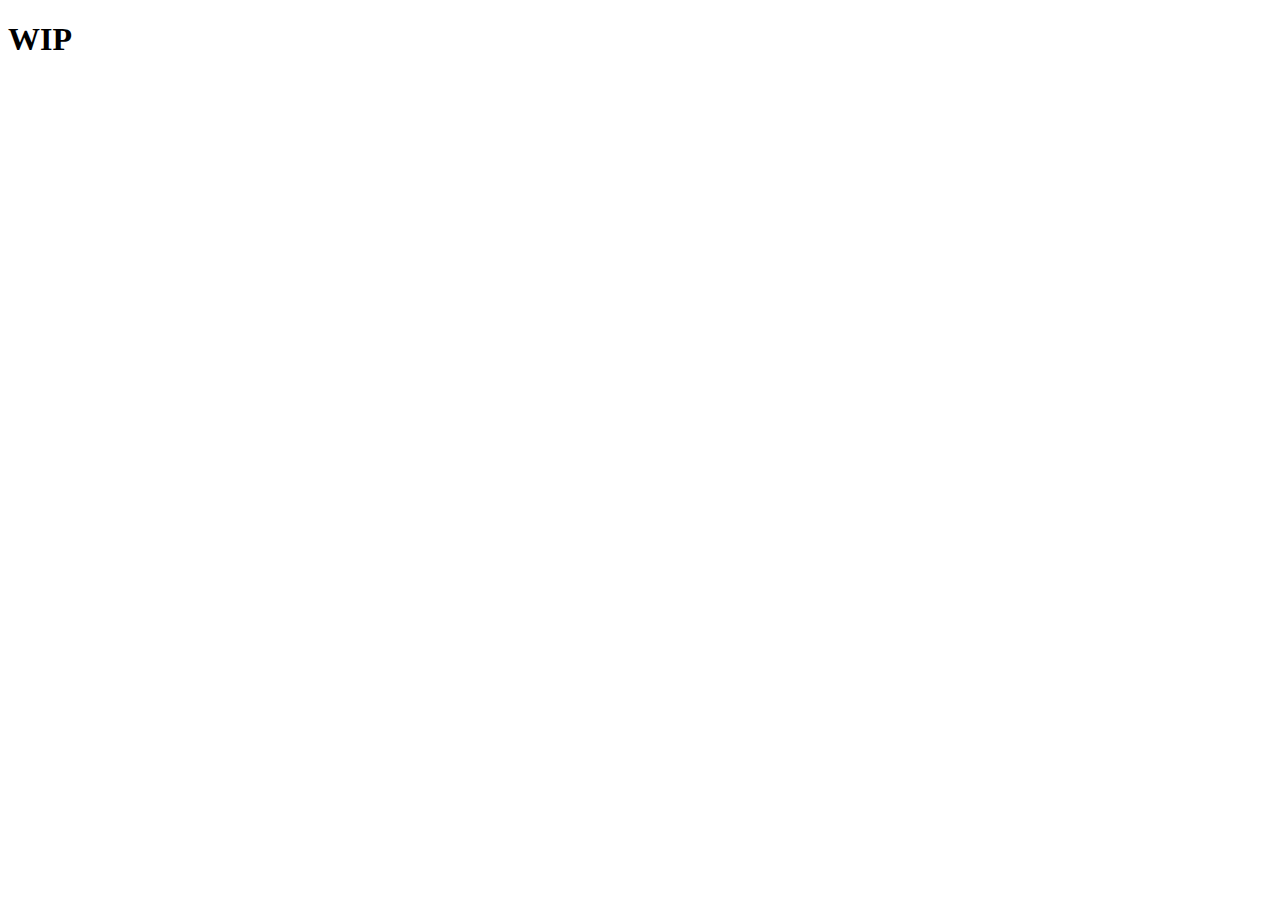
==== index.html @ 918d6f6c "feat(website): :sparkles: Added initial landing setup" ====
<!DOCTYPE html>
<html lang="en">
<head>
    <meta charset="UTF-8">
    <meta name="viewport" content="width=device-width, initial-scale=1.0">
    <title>InfiniteDS</title>
    <link rel="stylesheet" href="css/base.css">
</head>
<body>
    <div class="content">
        <h1>WIP</h1>
    </div>
</body>
</html>
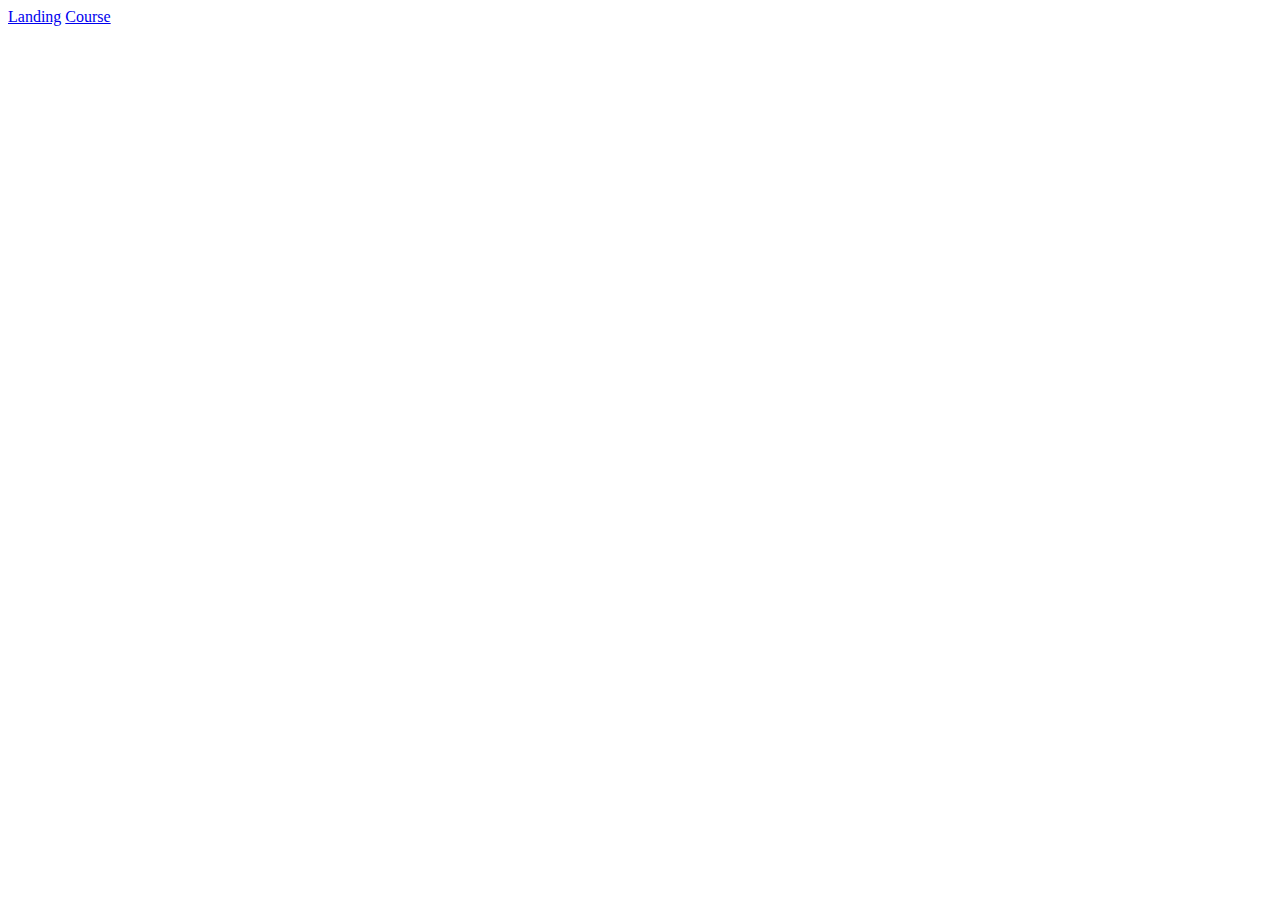
==== commit ea81d9d3: "fix(website): :bug: Hide .html in URL" ====
--- a/index.html
+++ b/index.html
@@ -8,7 +8,8 @@
 </head>
 <body>
     <div class="content">
-        <h1>WIP</h1>
+        <a href="/" class="btn active">Landing</a>
+        <a href="/course" class="btn">Course</a>
     </div>
 </body>
 </html>